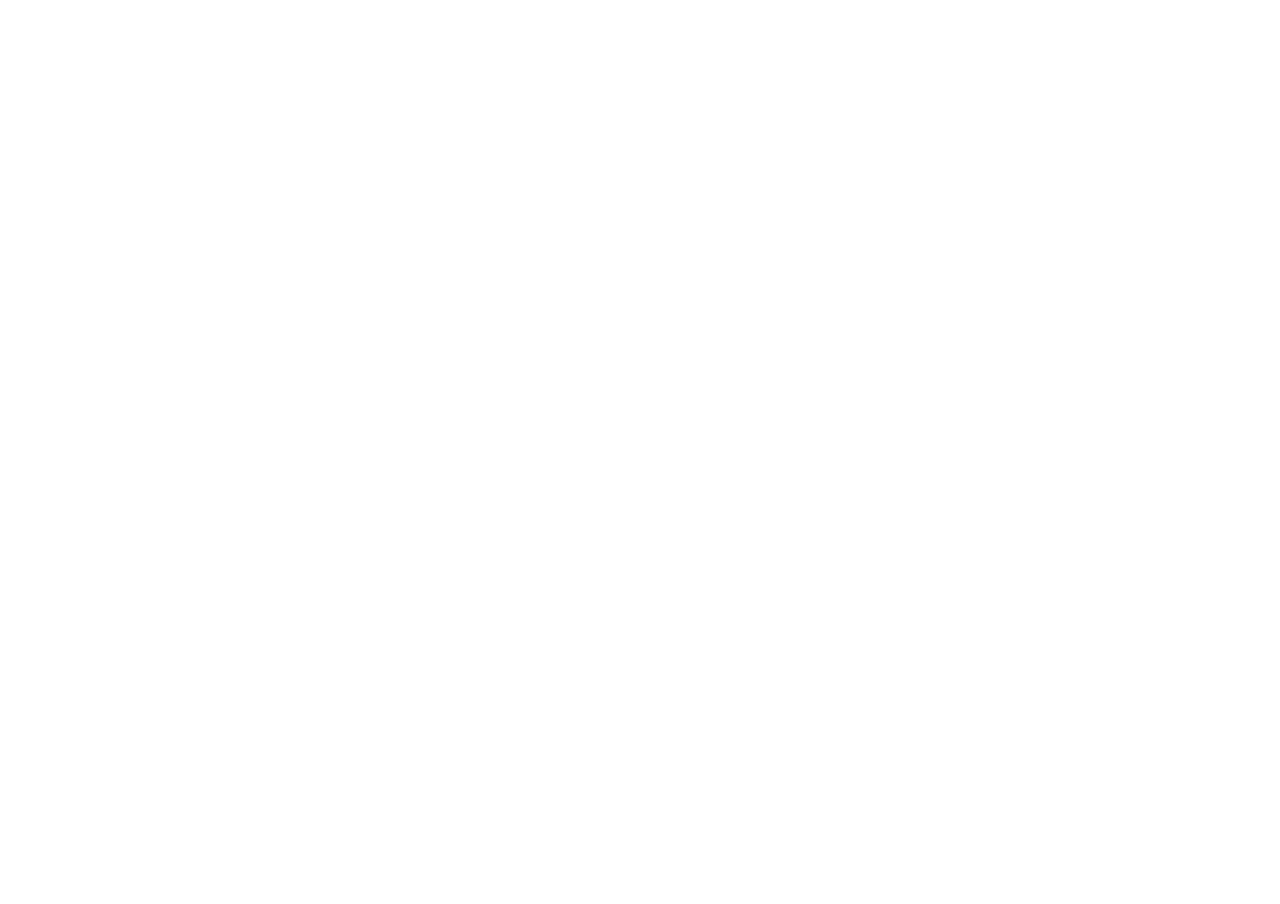
==== index.html @ 6095c5ae "Create index.html" ====
<!DOCTYPE html>
<html lang="en">
<head>
    <meta charset="UTF-8">
    <meta http-equiv="X-UA-Compatible" content="IE=edge">
    <meta name="viewport" content="width=device-width, initial-scale=1.0">
    <title>MEQUAVIS: Mimesis Mechaeon</title>
    <style>
        /* Remove margin and padding to ensure the iframe fills the whole page */
        body, html {
            margin: 0;
            padding: 0;
            height: 100%;
            overflow: hidden; /* Optional: Remove scrollbars on the webpage */
        }
        iframe {
            width: 100%;
            height: 100%;
            border: none; /* Remove the border around the iframe */
        }
    </style>
</head>
<body>
    <!-- The iframe that loads the game -->
    <iframe src="https://www.xtdevelopment.net/game" title="MEQUAVIS: Mimesis Mechaeon"></iframe>
</body>
</html>
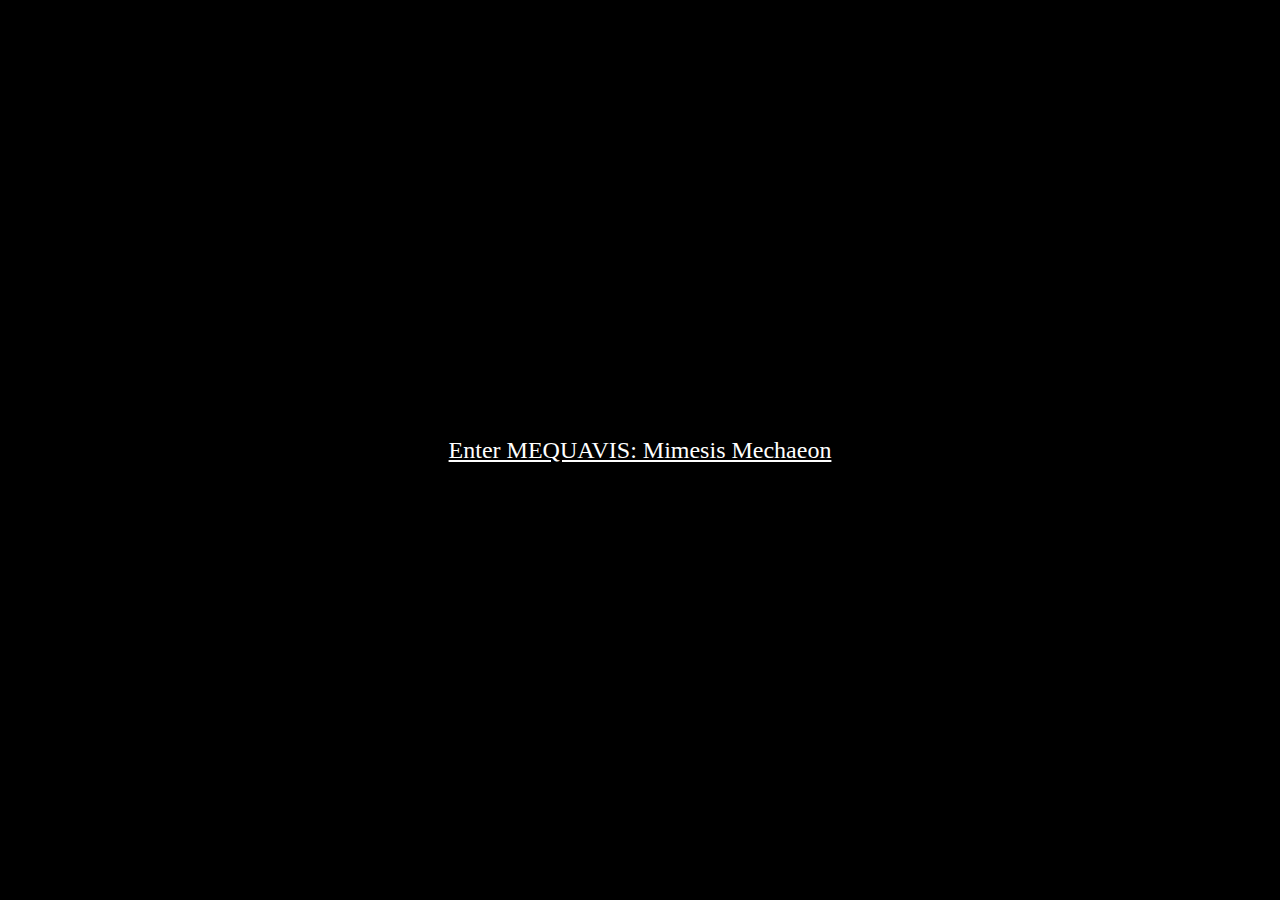
==== commit 78475fbd: "Update index.html" ====
--- a/index.html
+++ b/index.html
@@ -6,22 +6,48 @@
     <meta name="viewport" content="width=device-width, initial-scale=1.0">
     <title>MEQUAVIS: Mimesis Mechaeon</title>
     <style>
-        /* Remove margin and padding to ensure the iframe fills the whole page */
         body, html {
             margin: 0;
             padding: 0;
             height: 100%;
-            overflow: hidden; /* Optional: Remove scrollbars on the webpage */
+            display: flex;
+            justify-content: center;
+            align-items: center;
+            text-align: center;
+            background-color: #000; /* Adjust as needed */
+            color: #fff; /* Adjust as needed */
         }
         iframe {
+            display: none; /* Initially don't display the iframe */
             width: 100%;
             height: 100%;
-            border: none; /* Remove the border around the iframe */
+            border: none;
+        }
+        #enterLink {
+            font-size: 24px; /* Adjust as needed */
+            cursor: pointer;
+            text-decoration: underline;
         }
     </style>
 </head>
 <body>
-    <!-- The iframe that loads the game -->
-    <iframe src="https://www.xtdevelopment.net/game" title="MEQUAVIS: Mimesis Mechaeon"></iframe>
+    <!-- The link that users will click to load the iframe -->
+    <div id="enterLink">Enter MEQUAVIS: Mimesis Mechaeon</div>
+
+    <script>
+        document.getElementById('enterLink').addEventListener('click', function() {
+            // Create the iframe element
+            var iframe = document.createElement('iframe');
+            iframe.src = "https://www.xtdevelopment.net/game";
+            iframe.title = "MEQUAVIS: Mimesis Mechaeon";
+
+            // Remove the enter link from the page
+            this.remove();
+
+            // Add the iframe to the body of the page and display it
+            document.body.appendChild(iframe);
+            iframe.style.display = 'block';
+        });
+    </script>
 </body>
 </html>
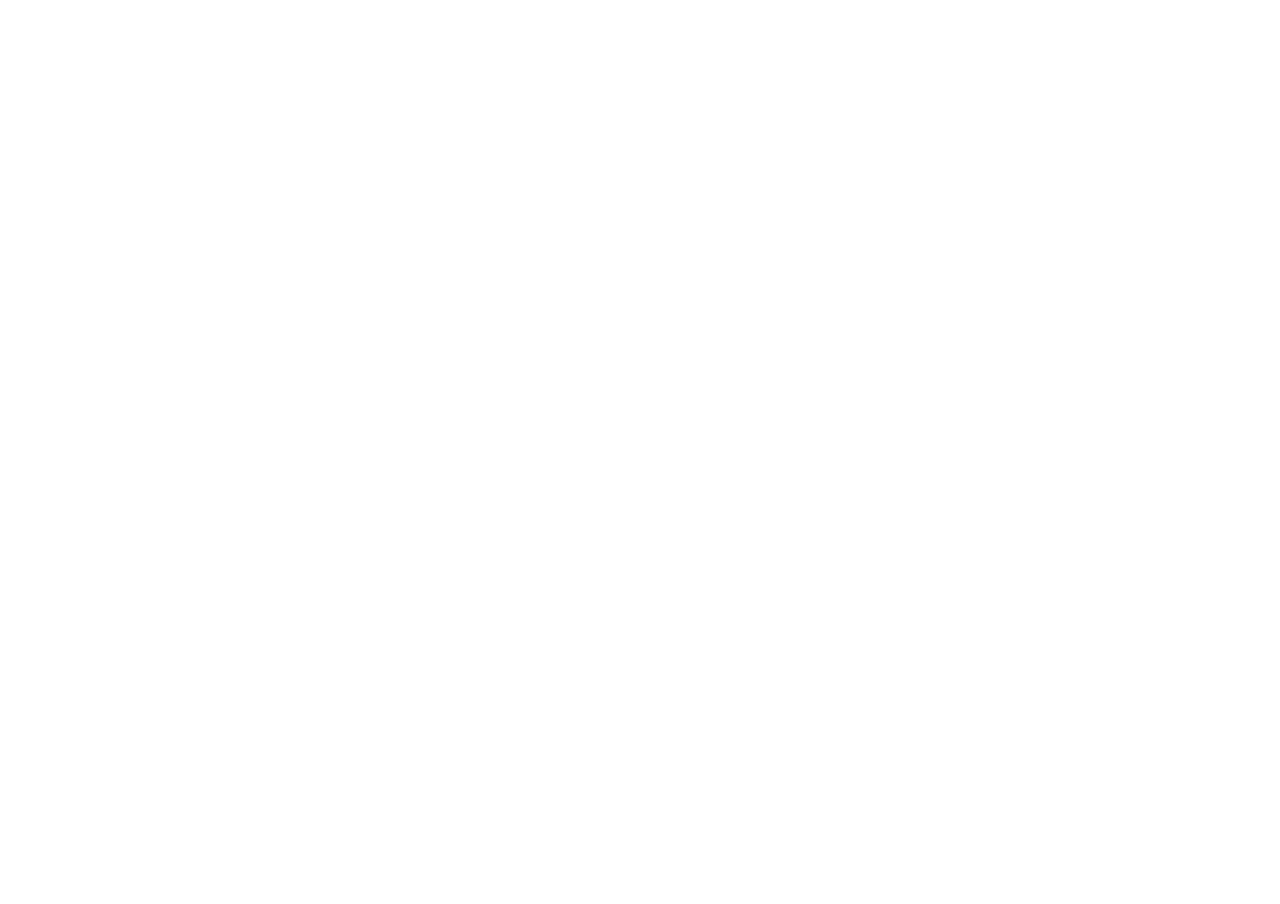
==== commit 2224013e: "Update index.html" ====
--- a/index.html
+++ b/index.html
@@ -6,48 +6,22 @@
     <meta name="viewport" content="width=device-width, initial-scale=1.0">
     <title>MEQUAVIS: Mimesis Mechaeon</title>
     <style>
+        /* Remove margin and padding to ensure the iframe fills the whole page */
         body, html {
             margin: 0;
             padding: 0;
             height: 100%;
-            display: flex;
-            justify-content: center;
-            align-items: center;
-            text-align: center;
-            background-color: #000; /* Adjust as needed */
-            color: #fff; /* Adjust as needed */
+            overflow: hidden; /* Optional: Remove scrollbars on the webpage */
         }
         iframe {
-            display: none; /* Initially don't display the iframe */
             width: 100%;
             height: 100%;
-            border: none;
-        }
-        #enterLink {
-            font-size: 24px; /* Adjust as needed */
-            cursor: pointer;
-            text-decoration: underline;
+            border: none; /* Remove the border around the iframe */
         }
     </style>
 </head>
 <body>
-    <!-- The link that users will click to load the iframe -->
-    <div id="enterLink">Enter MEQUAVIS: Mimesis Mechaeon</div>
-
-    <script>
-        document.getElementById('enterLink').addEventListener('click', function() {
-            // Create the iframe element
-            var iframe = document.createElement('iframe');
-            iframe.src = "https://www.xtdevelopment.net/game";
-            iframe.title = "MEQUAVIS: Mimesis Mechaeon";
-
-            // Remove the enter link from the page
-            this.remove();
-
-            // Add the iframe to the body of the page and display it
-            document.body.appendChild(iframe);
-            iframe.style.display = 'block';
-        });
-    </script>
+    <!-- The iframe that loads the game -->
+    <iframe src="https://www.xtdevelopment.net/game" title="MEQUAVIS: Mimesis Mechaeon"></iframe>
 </body>
 </html>
